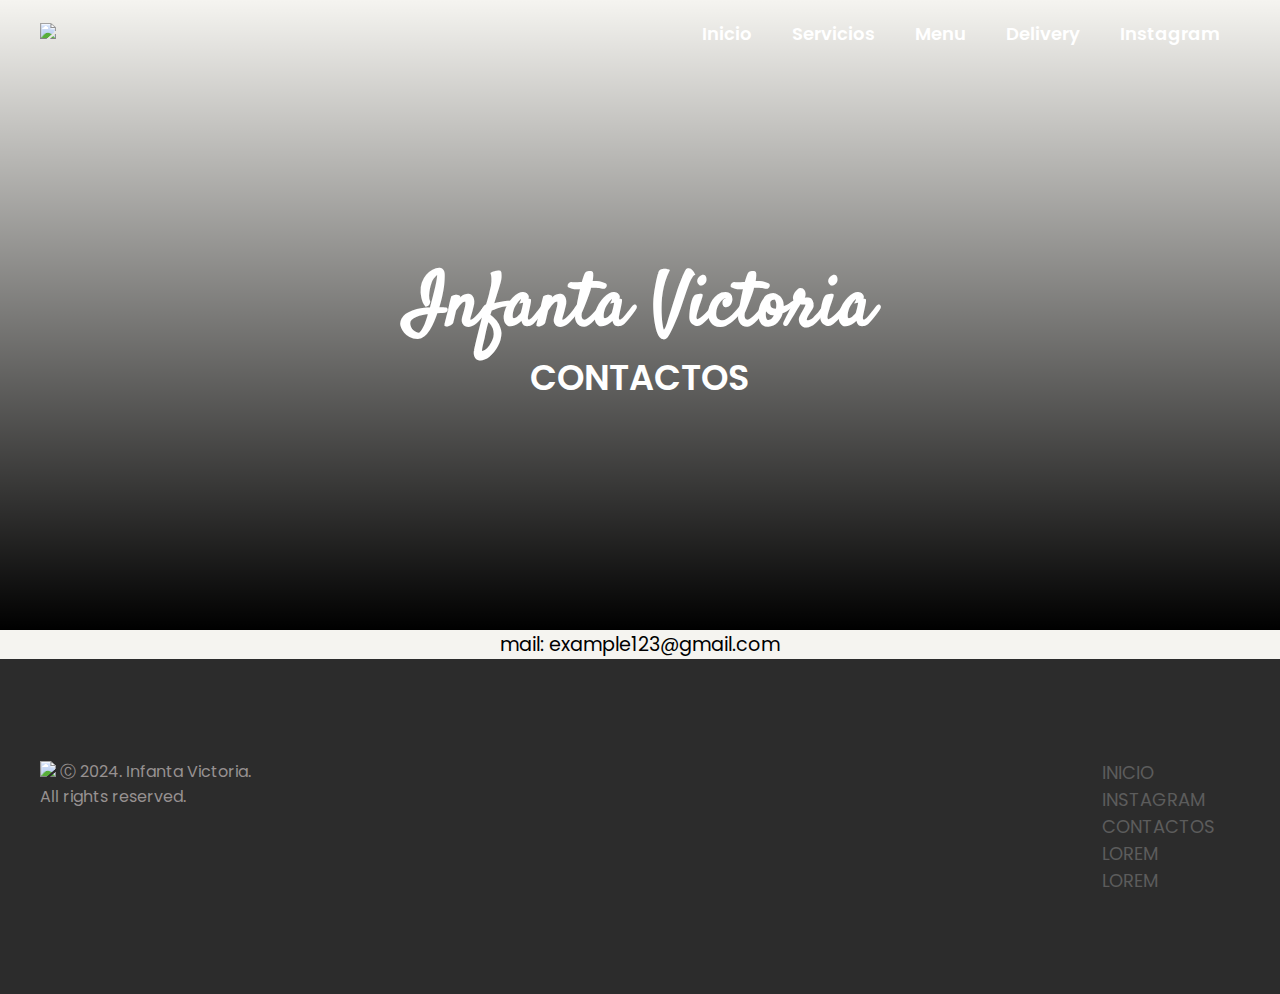
==== Contactos.html @ 95d90dcd "INITIAL COMMIT" ====
<!DOCTYPE html>
<html lang="en">
<head>
    <meta charset="UTF-8">
    <meta name="viewport" content="width=device-width, initial-scale=1.0">
    <title>Document</title>
    <link rel="Stylesheet" href="style3.css">
</head>
<body>
    <header class="header">
        <div class="menu container">
            <div class="logo-infanta">
            <a href="INFANTAVICTORIA.html"> <img src="images/logo Infanta Victoria.png"> </a>
            </div> 
            <input type="checkbox" id="menu" />
            <label for="menu">
                <img src="images/menu.png" class="menu-icono" alt="menu">
            </label>
            <nav class="navbar">
                <ul>
                    <li><a href="INFANTAVICTORIA.html" target="_self">Inicio</a></li>
                    <!-- en servicios va el catering o cualquier cosa en macro-->
                    <li><a href="Servicios.html" target="_blank">Servicios</a></li>
                    <!-- en el menu va un pdf o un catalogo (publuu) despues-->
                    <li><a href="Menu.html" target="_blank">Menu</a></li>
                    <!-- en contactos va el mail y numero, o delivery (pedidos y o numero)-->
                    <li><a href="https://www.pedidosya.com.ar/restaurantes/san-martin/infanta-victoria-78f9755d-ce61-4c5f-92fe-def207dfc7a2-menu" target="_blank">Delivery</a></li>
                    <li><a href="https://www.instagram.com/infantavictoria/?hl=es-la" target="_blank">Instagram</a></li>
                </ul>
            </nav>
        </div>
        <div class="header-content container">
            <div class="header-txt">
                <h1>Infanta Victoria</h1>
                <p>
                    Contactos
                </p>
            </div>
        </div>
    </header>

    <section class="mail">
        <p>
            mail: example123@gmail.com
        </p>
    </section>

    <footer class="footer">

        <div class="footer-content container">
           
            <div class="link">
                <div class="logo-infanta">
                    <span class="logo"> <img src="images/logo Infanta Victoria.png"> </span>
                    <span class="derechos"> Ⓒ 2024. Infanta Victoria. All rights reserved.</span>
                </div>
            </div>
            <div class="link">
                <ul>
                    <li><a href="INFANTAVICTORIA.html">Inicio</a></li>
                    <li><a href="https://www.instagram.com/infantavictoria/?hl=es-la">Instagram</a></li>
                    <li><a href="Contactos.html">Contactos</a></li>
                    <li><a href="#">lorem</a></li>
                    <li><a href="#">lorem</a></li>
                </ul>
            </div>

        </div>

    </footer>

</body>
</html>
---- style3.css ----
@import url('https://fonts.googleapis.com/css2?family=Poppins:wght@400;500;600;700;800&family=Satisfy&display=swap');

* {
    margin: 0;
    padding: 0;
    box-sizing: border-box;
    text-decoration: none;
    list-style: none;
}

body {
    font-family: 'Poppins', sans-serif;
    background-color: #F5F4F0;
}

img {
    max-width: 100%;
}

.container {
    max-width: 1200px;
    margin: 0 auto;
}

.header {
    background: linear-gradient(
    rgba(0,0,0,0),
    rgba(0,0,0,4)
    ),
    url(images/bg.jpg);
    background-position: center center;
    background-repeat: no-repeat;
    background-size: cover;
    display: flex;
    align-items: center;
    min-height: 70vh;
    padding: 50px 0 0 0;
}

.header .titulo-1 {
    height: 0px;
}
.menu {
    position: absolute;
    top: 0;
    left: 0;
    right: 0;
    display: flex;
    align-items: center;
    justify-content: space-between;
}

.logo-infanta {
    height: 300px 0px;
    width: 230px;
}


.menu .navbar ul li {
    position: relative;
    float: left;
}

.menu .navbar ul li a{
    font-size: 18px;
    padding: 20px;
    color: #ffffff;
    display: block;
    font-weight: 600;
}

.menu .navbar ul li a:hover{
    color: #C9A538;
}

#menu {
    display: none;
}

.menu-icono {
    width: 25px;
}

.menu label {
    cursor: pointer;
    display: none;
}

.header-txt {
    font-size: 75px;
    font-family: 'Satisfy', cursive;
    color: #FFFFFF;
    line-height: 1;
    margin-bottom: 15px;
}

.header-txt {
    text-align: center;
}

.header-txt h1 {
    font-size: 75px;
    font-family: 'Satisfy', cursive;
    column-rule: #FFFFFF;
    line-height: 1;
    margin-bottom: 15px;
}

.header-txt p {
    font-size: 35px;
    color: #FFFFFF;
    text-transform: uppercase;
    font-weight: 600;
    font-family: 'Poppins', sans-serif;
}

.mail {
    text-align: center;
    font-family: 'Poppins', sans-serif;
    font-size: larger;

}



.footer {
    padding: 100px 0;
    background-color: #2c2c2c;
}

.footer-content {
    display: flex;
    justify-content: space-between;
}

.link ul li {
    margin-right: 25px;
}


.link a {
    font-size: 18px;
    text-transform: uppercase;
    color: #5C5C5C;
}


.link .logo-infanta 

.link a:hover {
    color: #C9A538;
}

.derechos {
    color: #979191;
}

@media (max-width:991px) {

    .menu {
        padding: 20px;
    }

    .menu label {
        display: initial;
    }

    .menu .navbar {
        position: absolute;
        top: 100%;
        left: 0;
        right: 0;
        background-color: #FFBD4C;
        display: none;
    }

    .menu .navbar ul li a:hover {
        color: #2c2c2c;
    }

    .menu .navbar ul li {
        width: 100%;
    }

    #menu:checked ~ .navbar {
        display: initial;
    }

    .header {
        min-height: 0vh;
    }

    .header-content {
        padding: 100px 30px;
    }

    .footer-content {
        flex-direction: column;
        text-align: center;
    }

    .link ul {
        flex-direction: column;
    }
    .link ul li {
        margin: 0 0 15px 0;
    }

}
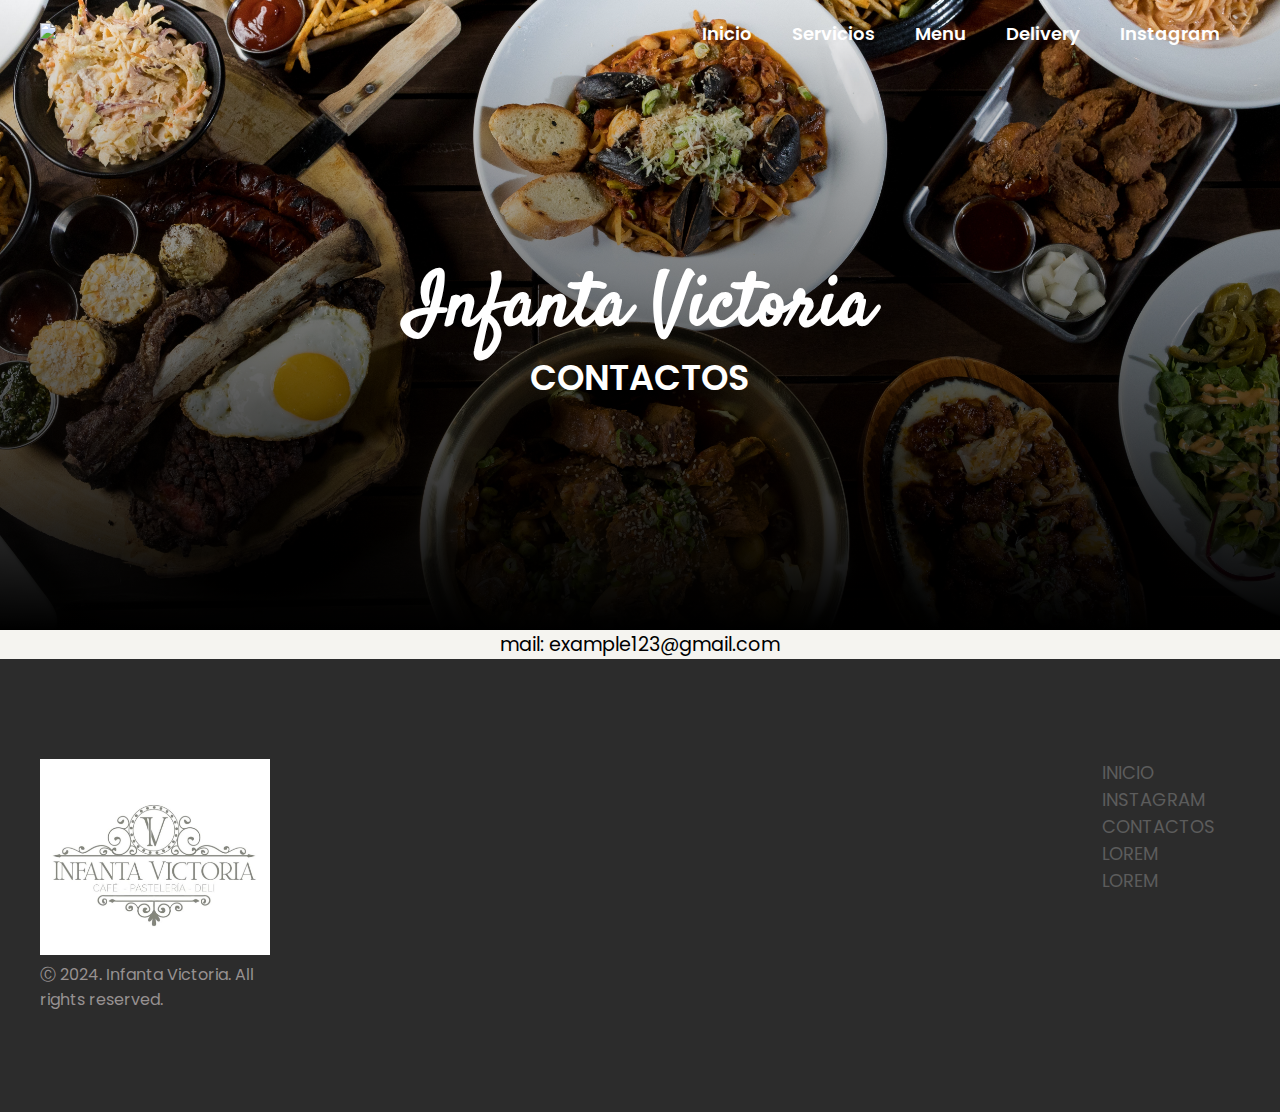
==== commit e771635f: "Update Contactos.html" ====
--- a/Contactos.html
+++ b/Contactos.html
@@ -14,7 +14,7 @@
             </div> 
             <input type="checkbox" id="menu" />
             <label for="menu">
-                <img src="images/menu.png" class="menu-icono" alt="menu">
+                <img src="menu.png" class="menu-icono" alt="menu">
             </label>
             <nav class="navbar">
                 <ul>
@@ -51,7 +51,7 @@
            
             <div class="link">
                 <div class="logo-infanta">
-                    <span class="logo"> <img src="images/logo Infanta Victoria.png"> </span>
+                    <span class="logo"> <img src="logo Infanta Victoria.png"> </span>
                     <span class="derechos"> Ⓒ 2024. Infanta Victoria. All rights reserved.</span>
                 </div>
             </div>
@@ -70,4 +70,4 @@
     </footer>
 
 </body>
-</html>+</html>
--- a/style3.css
+++ b/style3.css
@@ -27,7 +27,7 @@
     rgba(0,0,0,0),
     rgba(0,0,0,4)
     ),
-    url(images/bg.jpg);
+    url(bg.jpg);
     background-position: center center;
     background-repeat: no-repeat;
     background-size: cover;
@@ -121,8 +121,6 @@
 
 }
 
-
-
 .footer {
     padding: 100px 0;
     background-color: #2c2c2c;
@@ -206,4 +204,4 @@
         margin: 0 0 15px 0;
     }
 
-}+}
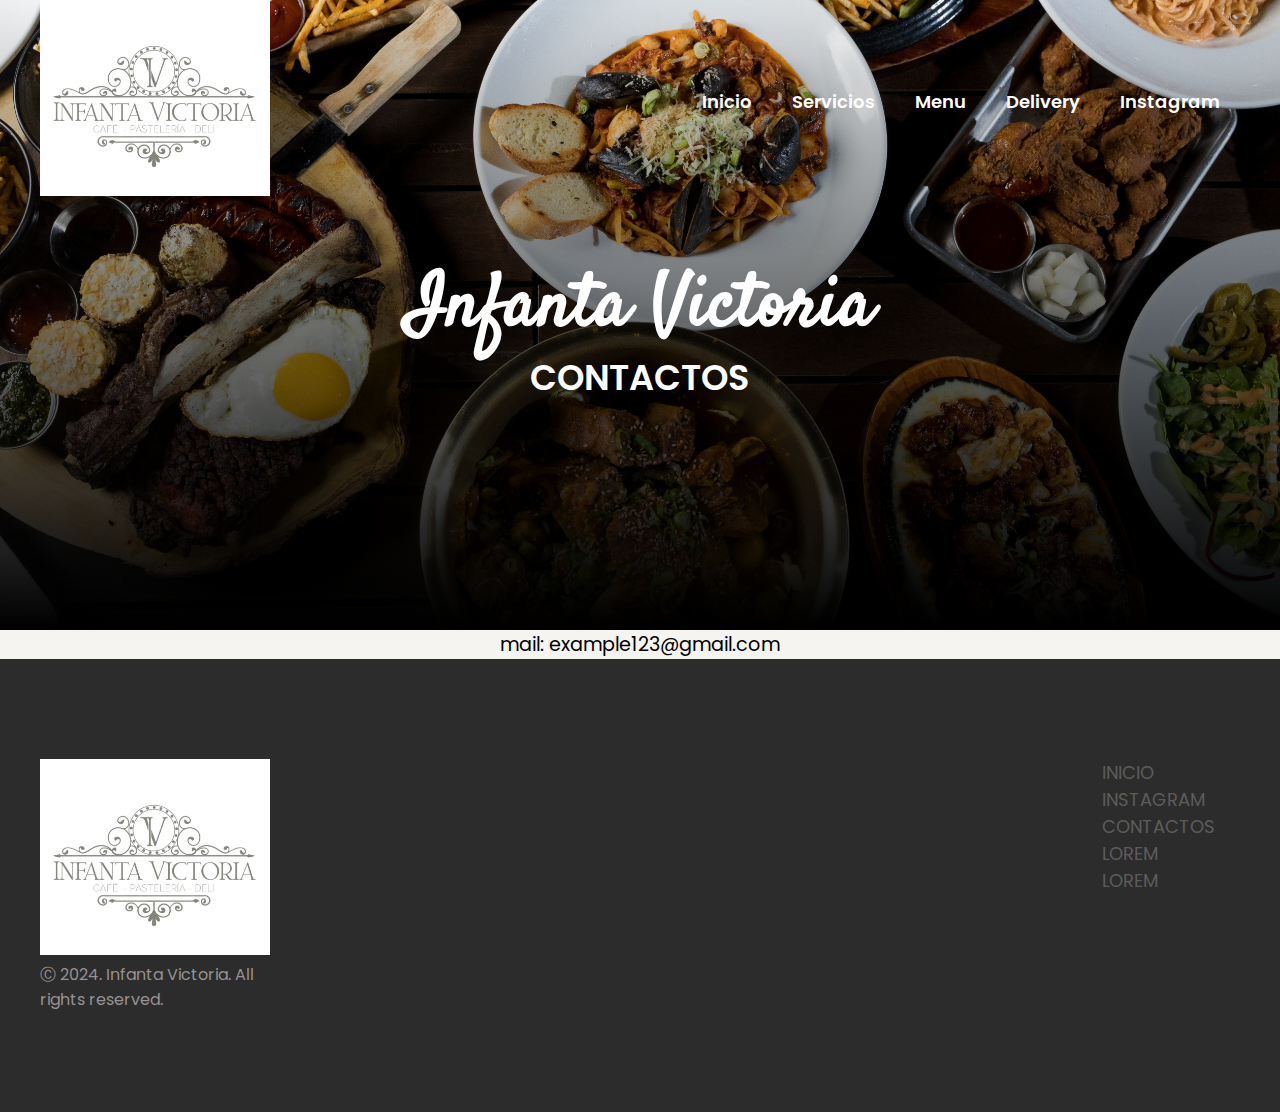
==== commit 2f4b0cb6: "Update Contactos.html" ====
--- a/Contactos.html
+++ b/Contactos.html
@@ -10,7 +10,7 @@
     <header class="header">
         <div class="menu container">
             <div class="logo-infanta">
-            <a href="INFANTAVICTORIA.html"> <img src="images/logo Infanta Victoria.png"> </a>
+            <a href="INFANTAVICTORIA.html"> <img src="logo Infanta Victoria.png"> </a>
             </div> 
             <input type="checkbox" id="menu" />
             <label for="menu">
